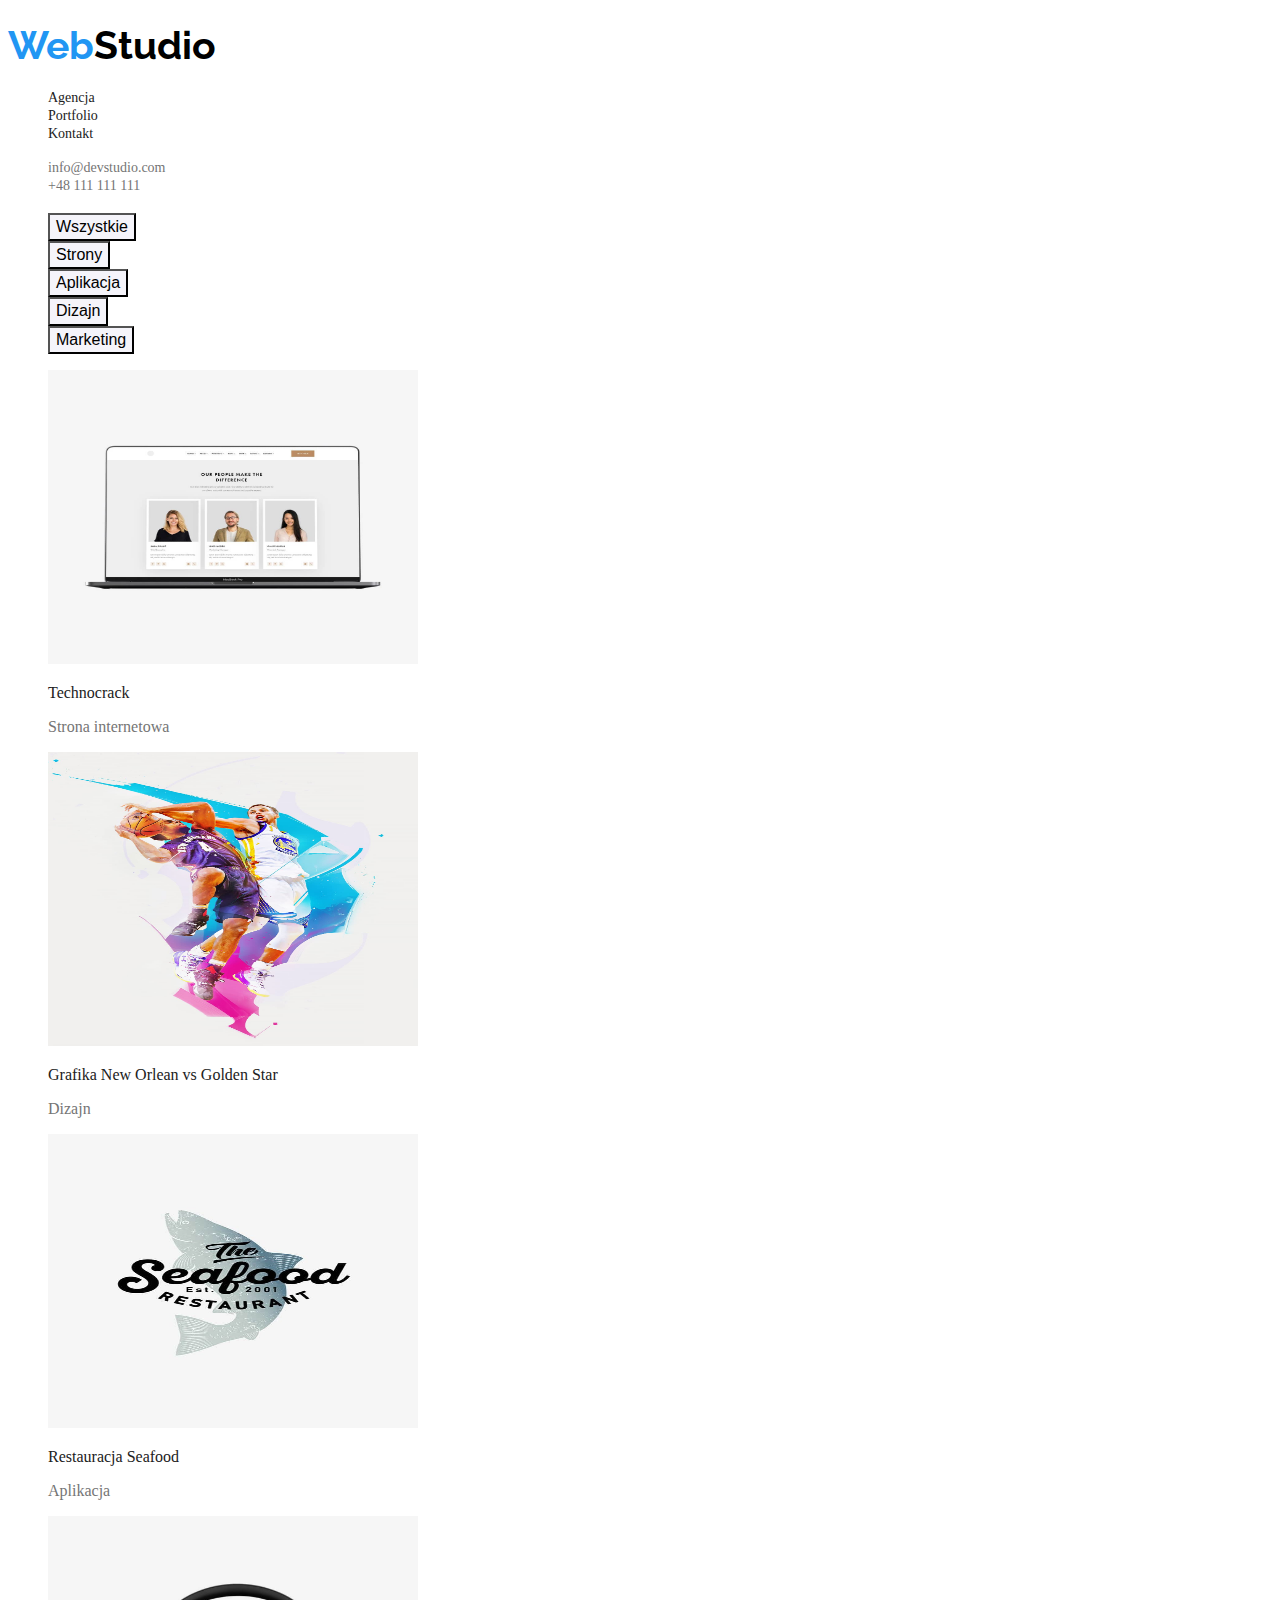
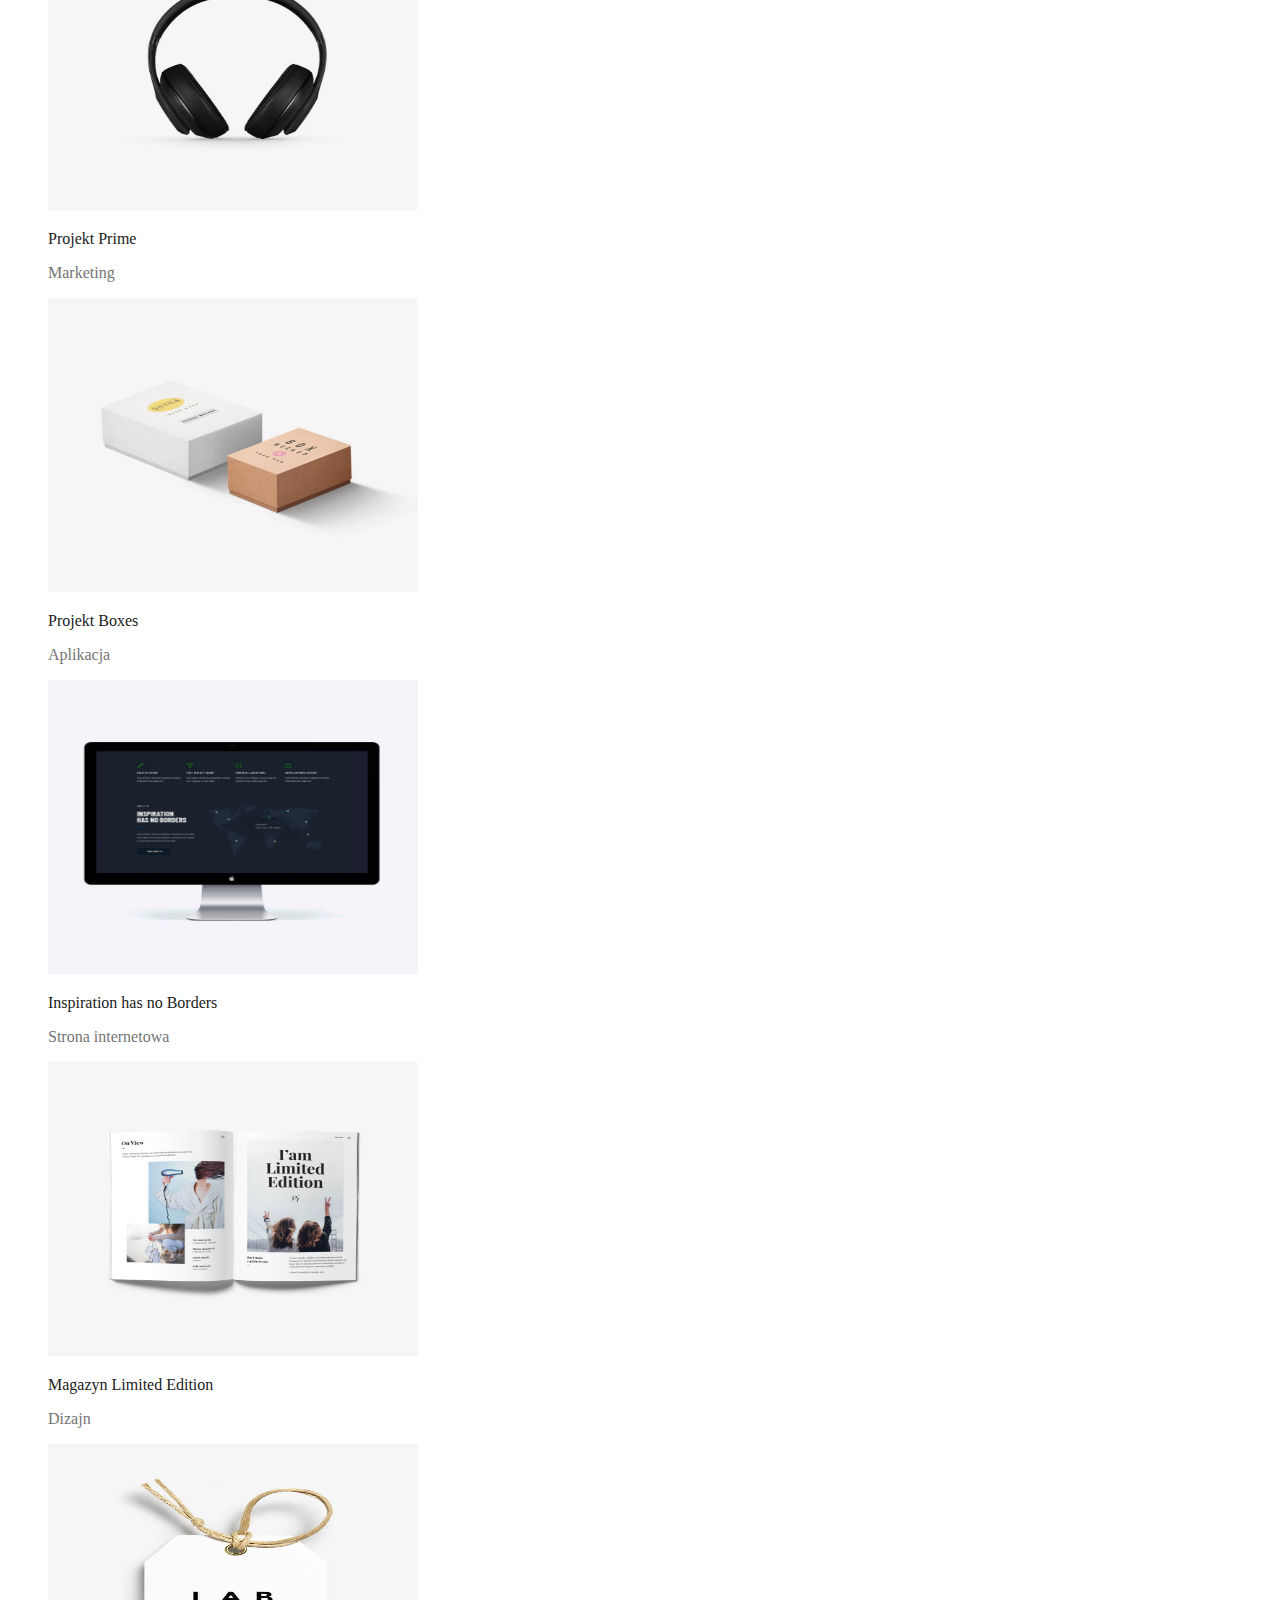
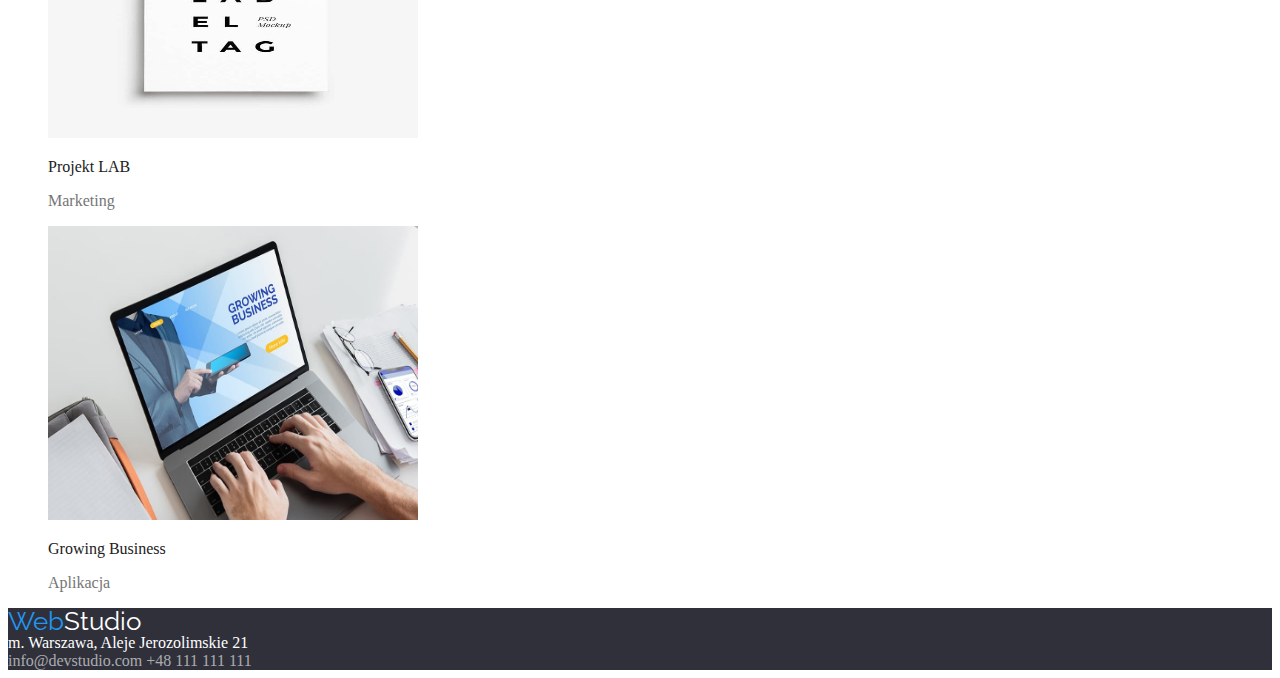
==== portfolio.html @ af68c809 "Stworzenie nowego repo hw3" ====
<!DOCTYPE html>
<html lang="en">
  <head>
    <meta charset="UTF-8" />
    <meta http-equiv="X-UA-Compatible" content="IE=edge" />
    <meta name="viewport" content="width=device-width, initial-scale=1.0" />
    <link rel="preconnect" href="https://fonts.googleapis.com" />
    <link rel="preconnect" href="https://fonts.gstatic.com" crossorigin />
    <link
      href="https://fonts.googleapis.com/css2?family=Raleway:wght@700&family=Roboto:wght@400;500;700;900&display=swap"
      rel="stylesheet"
    />
    <link rel="stylesheet" href="css/style.css" />
    <title>Portfoli</title>
  </head>
  <body>
    <header>
      <a class="web-logo" href="index.html"
        ><h2>
          <span class="Web">Web</span><span class="studio-black">Studio</span>
        </h2></a
      >
      <nav>
        <ul class="list">
          <li><a class="accent" href="">Agencja</a></li>
          <li><a class="accent">Portfolio</a></li>
          <li><a class="accent" href="">Kontakt</a></li>
        </ul>
      </nav>
      <ul class="list">
        <li>
          <a class="foot" href="info@devstudio.com">info@devstudio.com</a>
        </li>
        <li><a class="foot" href="+48111111111">+48 111 111 111</a></li>
      </ul>
    </header>
    <main>
      <ul class="list upstairs-button">
        <li><button type="button" class="button-filtr">Wszystkie</button></li>
        <li><button type="button" class="button-filtr">Strony</button></li>
        <li><button type="button" class="button-filtr">Aplikacja</button></li>
        <li><button type="button" class="button-filtr">Dizajn</button></li>
        <li><button type="button" class="button-filtr">Marketing</button></li>
      </ul>
      <div>
        <ul class="list">
          <li>
            <img
              src="images/portfolio1.jpg"
              alt="Strona internetowa"
              width="370"
              height="294"
            />
            <p class="first-signature">Technocrack</p>
            <p class="second-signature">Strona internetowa</p>
          </li>
          <li>
            <img
              src="images/portfolio2.jpg"
              alt="Grafika New Orlean vs Golden Star"
              width="370"
              height="294"
            />
            <p class="first-signature">Grafika New Orlean vs Golden Star</p>
            <p class="second-signature">Dizajn</p>
          </li>
          <li>
            <img
              src="images/portfolio3.jpg"
              alt="Restauracja Seafood"
              width="370"
              height="294"
            />
            <p class="first-signature">Restauracja Seafood</p>
            <p class="second-signature">Aplikacja</p>
          </li>
          <li>
            <img
              src="images/portfolio4.jpg"
              alt="Projekt Prime"
              width="370"
              height="294"
            />
            <p class="first-signature">Projekt Prime</p>
            <p class="second-signature">Marketing</p>
          </li>
          <li>
            <img
              src="images/portfolio5.jpg"
              alt="Projekt Boxes"
              width="370"
              height="294"
            />
            <p class="first-signature">Projekt Boxes</p>
            <p class="second-signature">Aplikacja</p>
          </li>
          <li>
            <img
              src="images/portfolio6.jpg"
              alt="Inspiration has no Borders"
              width="370"
              height="294"
            />
            <p class="first-signature">Inspiration has no Borders</p>
            <p class="second-signature">Strona internetowa</p>
          </li>
          <li>
            <img
              src="images/portfolio7.jpg"
              alt="Magazyn Limited Edition"
              width="370"
              height="294"
            />
            <p class="first-signature">Magazyn Limited Edition</p>
            <p class="second-signature">Dizajn</p>
          </li>
          <li>
            <img
              src="images/portfolio8.jpg"
              alt="Projekt LAB"
              width="370"
              height="294"
            />
            <p class="first-signature">Projekt LAB</p>
            <p class="second-signature">Marketing</p>
          </li>
          <li>
            <img
              src="images/portfolio9.jpg"
              alt="Growing Business"
              width="370"
              height="294"
            />
            <p class="first-signature">Growing Business</p>
            <p class="second-signature">Aplikacja</p>
          </li>
        </ul>
      </div>
    </main>
    <footer class="line">
      <div>
        <address>
          <a class="web-logo" href="index.html">
            <span class="Web">Web</span><span class="studio-white">Studio</span>
          </a>
        </address>

        <address class="adress-link">
          m. Warszawa, Aleje Jerozolimskie 21
        </address>
        <address>
          <a class="footer-link" href="info@devstudio.com"
            >info@devstudio.com</a
          >
          <a class="footer-link" href="+48111111111">+48 111 111 111</a>
        </address>
      </div>
    </footer>
  </body>
</html>
---- css/style.css ----
:root{
    --main-font:font-family: 'Roboto', sans-serif;
    --secondary-font:font-family: 'Raleway', sans-serif;
    --main-color: #2196f3;
}
body{
    font-family: var(--main-font);
}
.web-logo
{text-decoration: none;
    font-style: normal;
    font-family: Raleway;
    Font-style: Bold;
    Font-size: 26px;
    Line-height: 31px;
    Line-height: 100%;
    Vertical-align: Top;
    Letter-spacing: 3%}

.Web {
  color: #2196f3;
}

.studio-black{color:
    #000000;}
.studio-white{color: #FFFFFF;
}

.list{
  list-style: none;
}

.accent
{
    text-decoration: none;
    Font-style: Medium;
  Font-size: 14px;
  Line-height: 16px;
  Line-height: 100%;
  Vertical-align: Top;
  Letter-spacing: 2%;
  color: #212121;
}
.first-signature{
    color: #212121;
}
.second-signature{
    color: #757575;
}
.foot{
    text-decoration: none;
    Font-size: 14px;
Line-height: 16px;
Line-height: 100%;
Vertical-align: Top;
Letter-spacing: 2%;
color: #757575;
}

.accent:hover,
.accent:focus,
.foot:hover,
.foot:focus,
.button-order
{color:var(--main-color)
}

.button-filtr:hover,
.button-filtr:focus{background-color: #2196f3;
color: #FFFFFF;
cursor: pointer;}

/* <!--stylizacja body> */

.main
{
    background: #2F303A;
    
}
.main-title{Font-size: 24px;
    Line-height: 60px;
    Line-height: 116%;
    text-align: Center;
    Vertical-align: Top;
    Letter-spacing: 6%;
color: #FFFFFF;
}
.button-order{
    background-color: #2196f3;
    display: block;
    height: 50px;
    width: 200px;
    border-radius: 4px;
    color: #FFFFFF;
    font-size: 16px;
    cursor: pointer;
}
.button-filtr{
Font-size: 16px;
Line-height: 26px;
Line-height: 139%;
Vertical-align: Top;
Letter-spacing: 3%;
background-color: #f5f4fa;
}

/* <!--stylizacja footer */

.line{
    font-style: normal;
    background-color: #2F303A;}
    .adress-link{
        font-style: normal;
        color: #FFFFFF;}
 .footer-link{
    font-style: normal;
    text-decoration: none;
color: rgba(255, 255, 255, 0.6);}
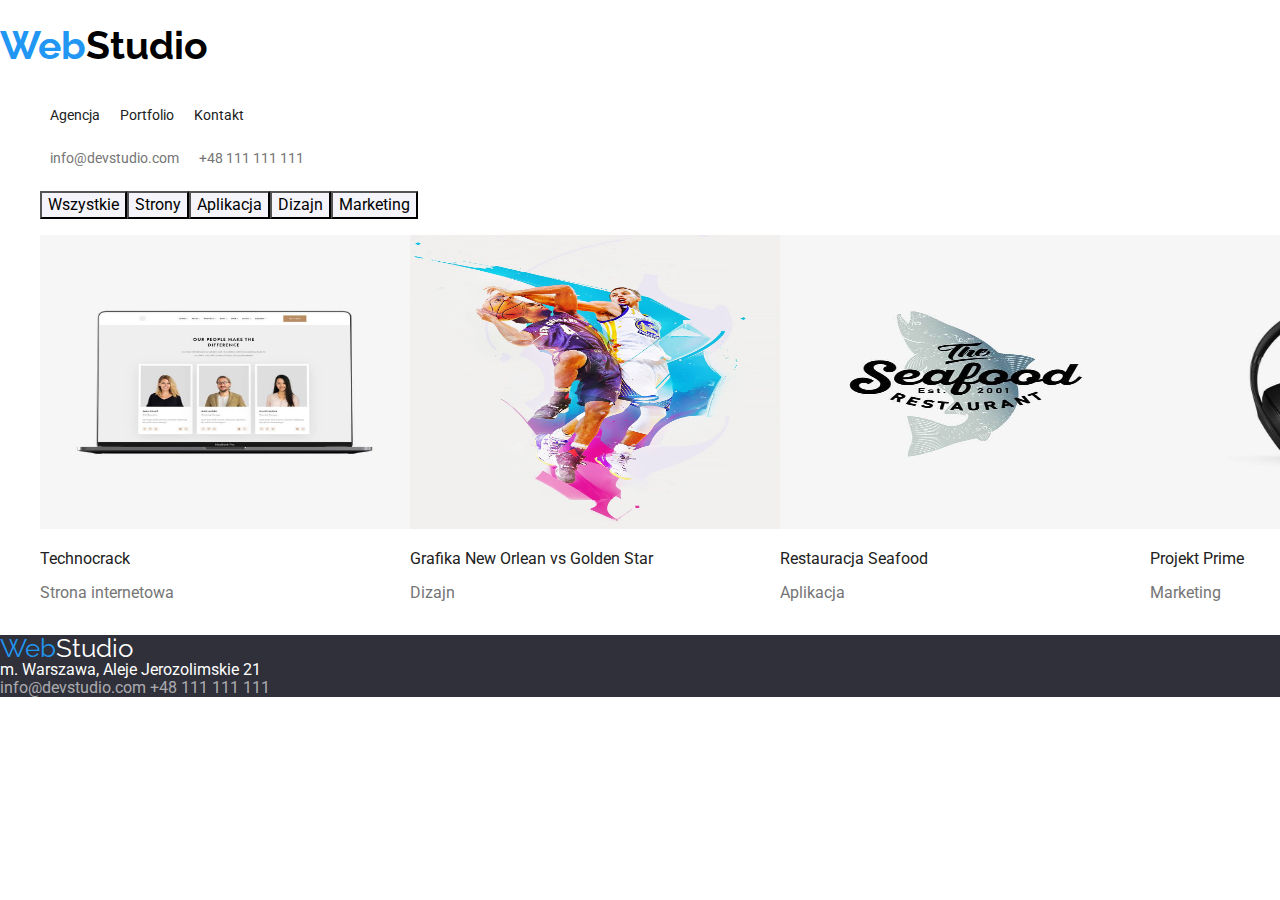
==== commit 7a24856b: "Flexowanie" ====
--- a/portfolio.html
+++ b/portfolio.html
@@ -9,6 +9,10 @@
     <link
       href="https://fonts.googleapis.com/css2?family=Raleway:wght@700&family=Roboto:wght@400;500;700;900&display=swap"
       rel="stylesheet"
+    />
+    <link
+      rel="stylesheet"
+      href="https://cdnjs.cloudflare.com/ajax/libs/modern-normalize/1.0.0/modern-normalize.min.css"
     />
     <link rel="stylesheet" href="css/style.css" />
     <title>Portfoli</title>
--- a/css/style.css
+++ b/css/style.css
@@ -1,118 +1,145 @@
-:root{
-    --main-font:font-family: 'Roboto', sans-serif;
-    --secondary-font:font-family: 'Raleway', sans-serif;
-    --main-color: #2196f3;
+:root {
+  --main-font: "Roboto", sans-serif;
+  --secondary-font: "Raleway", sans-serif;
+  --main-color: #2196f3;
 }
-body{
-    font-family: var(--main-font);
+body {
+  font-family: var(--main-font);
 }
-.web-logo
-{text-decoration: none;
-    font-style: normal;
-    font-family: Raleway;
-    Font-style: Bold;
-    Font-size: 26px;
-    Line-height: 31px;
-    Line-height: 100%;
-    Vertical-align: Top;
-    Letter-spacing: 3%}
+.web-logo {
+  display: flex;
+  text-decoration: none;
+  font-style: normal;
+  font-family: Raleway;
+  font-style: Bold;
+  font-size: 26px;
+  line-height: 31px;
+  line-height: 100%;
+  vertical-align: Top;
+  letter-spacing: 3%;
+  margin-right: 93px;
+}
 
 .Web {
   color: #2196f3;
 }
 
-.studio-black{color:
-    #000000;}
-.studio-white{color: #FFFFFF;
+.studio-black {
+  color: #000000;
+}
+.studio-white {
+  color: #ffffff;
 }
 
-.list{
+.list {
   list-style: none;
 }
 
-.accent
-{
-    text-decoration: none;
-    Font-style: Medium;
-  Font-size: 14px;
-  Line-height: 16px;
-  Line-height: 100%;
-  Vertical-align: Top;
-  Letter-spacing: 2%;
+.accent {
+  text-decoration: none;
+  font-style: Medium;
+  font-size: 14px;
+  vertical-align: top;
+  padding: 10px;
+  border: 10px;
+  margin: 20px, 10px, 20px, 30px;
+  letter-spacing: 2%;
   color: #212121;
 }
-.first-signature{
-    color: #212121;
+.first-signature {
+  color: #212121;
 }
-.second-signature{
-    color: #757575;
+.second-signature {
+  color: #757575;
 }
-.foot{
-    text-decoration: none;
-    Font-size: 14px;
-Line-height: 16px;
-Line-height: 100%;
-Vertical-align: Top;
-Letter-spacing: 2%;
-color: #757575;
+.foot {
+  text-decoration: none;
+  font-size: 14px;
+  line-height: 16px;
+  line-height: 100%;
+  vertical-align: Top;
+  letter-spacing: 2%;
+  color: #757575;
 }
 
 .accent:hover,
 .accent:focus,
 .foot:hover,
 .foot:focus,
-.button-order
-{color:var(--main-color)
+.button-order {
+  color: var(--main-color);
 }
 
 .button-filtr:hover,
-.button-filtr:focus{background-color: #2196f3;
-color: #FFFFFF;
-cursor: pointer;}
-
-/* <!--stylizacja body> */
-
-.main
-{
-    background: #2F303A;
-    
-}
-.main-title{Font-size: 24px;
-    Line-height: 60px;
-    Line-height: 116%;
-    text-align: Center;
-    Vertical-align: Top;
-    Letter-spacing: 6%;
-color: #FFFFFF;
-}
-.button-order{
-    background-color: #2196f3;
-    display: block;
-    height: 50px;
-    width: 200px;
-    border-radius: 4px;
-    color: #FFFFFF;
-    font-size: 16px;
-    cursor: pointer;
-}
-.button-filtr{
-Font-size: 16px;
-Line-height: 26px;
-Line-height: 139%;
-Vertical-align: Top;
-Letter-spacing: 3%;
-background-color: #f5f4fa;
+.button-filtr:focus {
+  background-color: #2196f3;
+  color: #ffffff;
+  cursor: pointer;
 }
 
-/* <!--stylizacja footer */
+/* stylizacja body */
 
-.line{
-    font-style: normal;
-    background-color: #2F303A;}
-    .adress-link{
-        font-style: normal;
-        color: #FFFFFF;}
- .footer-link{
-    font-style: normal;
-    text-decoration: none;
-color: rgba(255, 255, 255, 0.6);}
+.main {
+  background: #2f303a;
+}
+.main-title {
+  font-size: 24px;
+  line-height: 60px;
+  line-height: 116%;
+  text-align: Center;
+  vertical-align: Top;
+  letter-spacing: 6%;
+  color: #ffffff;
+}
+.button-order {
+  background-color: #2196f3;
+  display: block;
+  height: 50px;
+  width: 200px;
+  border-radius: 4px;
+  color: #ffffff;
+  font-size: 16px;
+  cursor: pointer;
+}
+.button-filtr {
+  font-size: 16px;
+  line-height: 26px;
+  line-height: 139%;
+  vertical-align: Top;
+  letter-spacing: 3%;
+  background-color: #f5f4fa;
+}
+
+/* stylizacja footer */
+
+.line {
+  font-style: normal;
+  background-color: #2f303a;
+}
+.adress-link {
+  font-style: normal;
+  color: #ffffff;
+}
+.footer-link {
+  font-style: normal;
+  text-decoration: none;
+  color: rgba(255, 255, 255, 0.6);
+}
+.header-background {
+  display: flex;
+}
+.container {
+  width: 1200px;
+  padding: 0 15px;
+  align-items: center;
+  margin: 0 auto;
+  display: flex;
+}
+.list {
+  display: flex;
+  margin-right: 46px;
+}
+.foot {
+  display: flex;
+  padding: 10px;
+}
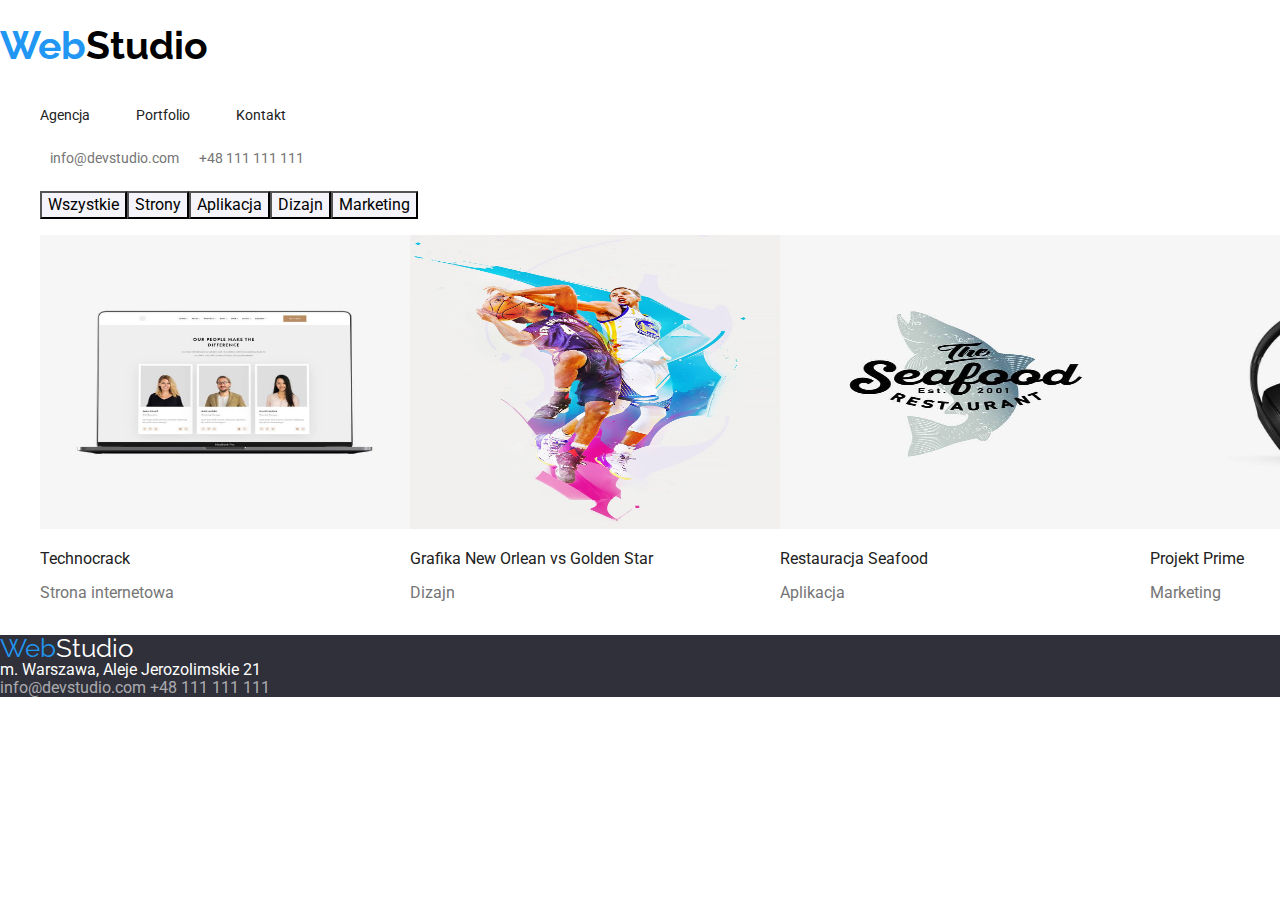
==== commit 1a303c2c: "flexbox-ksowanie" ====
--- a/portfolio.html
+++ b/portfolio.html
@@ -46,7 +46,7 @@
         <li><button type="button" class="button-filtr">Dizajn</button></li>
         <li><button type="button" class="button-filtr">Marketing</button></li>
       </ul>
-      <div>
+      <section>
         <ul class="list">
           <li>
             <img
@@ -139,16 +139,15 @@
             <p class="second-signature">Aplikacja</p>
           </li>
         </ul>
-      </div>
+      </section>
     </main>
     <footer class="line">
-      <div>
+      <section>
         <address>
           <a class="web-logo" href="index.html">
             <span class="Web">Web</span><span class="studio-white">Studio</span>
           </a>
         </address>
-
         <address class="adress-link">
           m. Warszawa, Aleje Jerozolimskie 21
         </address>
@@ -158,7 +157,7 @@
           >
           <a class="footer-link" href="+48111111111">+48 111 111 111</a>
         </address>
-      </div>
+      </section>
     </footer>
   </body>
 </html>
--- a/css/style.css
+++ b/css/style.css
@@ -17,7 +17,7 @@
   line-height: 100%;
   vertical-align: Top;
   letter-spacing: 3%;
-  margin-right: 93px;
+  margin-right: 12px;
 }
 
 .Web {
@@ -35,16 +35,24 @@
   list-style: none;
 }
 
+.accent:not(last-child) {
+  margin-right: 46px;
+}
+
+.list .contakt {
+  margin-right: auto;
+}
+
 .accent {
   text-decoration: none;
   font-style: Medium;
   font-size: 14px;
   vertical-align: top;
-  padding: 10px;
-  border: 10px;
-  margin: 20px, 10px, 20px, 30px;
+  /* border: 10px; */
+  /* margin: 20px, 10px, 20px, 30px; */
   letter-spacing: 2%;
   color: #212121;
+  margin: auto;
 }
 .first-signature {
   color: #212121;
@@ -81,25 +89,29 @@
 
 .main {
   background: #2f303a;
+  width: 1200px;
+  height: 600px;
+  justify-content: center;
 }
 .main-title {
+  text-align: center;
+  font-weight: 700px;
   font-size: 24px;
   line-height: 60px;
   line-height: 116%;
-  text-align: Center;
-  vertical-align: Top;
   letter-spacing: 6%;
   color: #ffffff;
+  padding-top: 250px;
 }
 .button-order {
   background-color: #2196f3;
   display: block;
   height: 50px;
   width: 200px;
-  border-radius: 4px;
   color: #ffffff;
   font-size: 16px;
   cursor: pointer;
+  margin: auto;
 }
 .button-filtr {
   font-size: 16px;
@@ -128,17 +140,25 @@
 .header-background {
   display: flex;
 }
+.list {
+  display: flex;
+  /* margin-right: 46px; */
+  width: 1200px;
+}
+.section {
+  width: 1200px;
+  padding-top: 94px;
+  padding-bottom: 94px;
+}
 .container {
   width: 1200px;
   padding: 0 15px;
   align-items: center;
-  margin: 0 auto;
+  margin: o auto;
   display: flex;
+  justify-content: space-between;
 }
-.list {
-  display: flex;
-  margin-right: 46px;
-}
+
 .foot {
   display: flex;
   padding: 10px;
